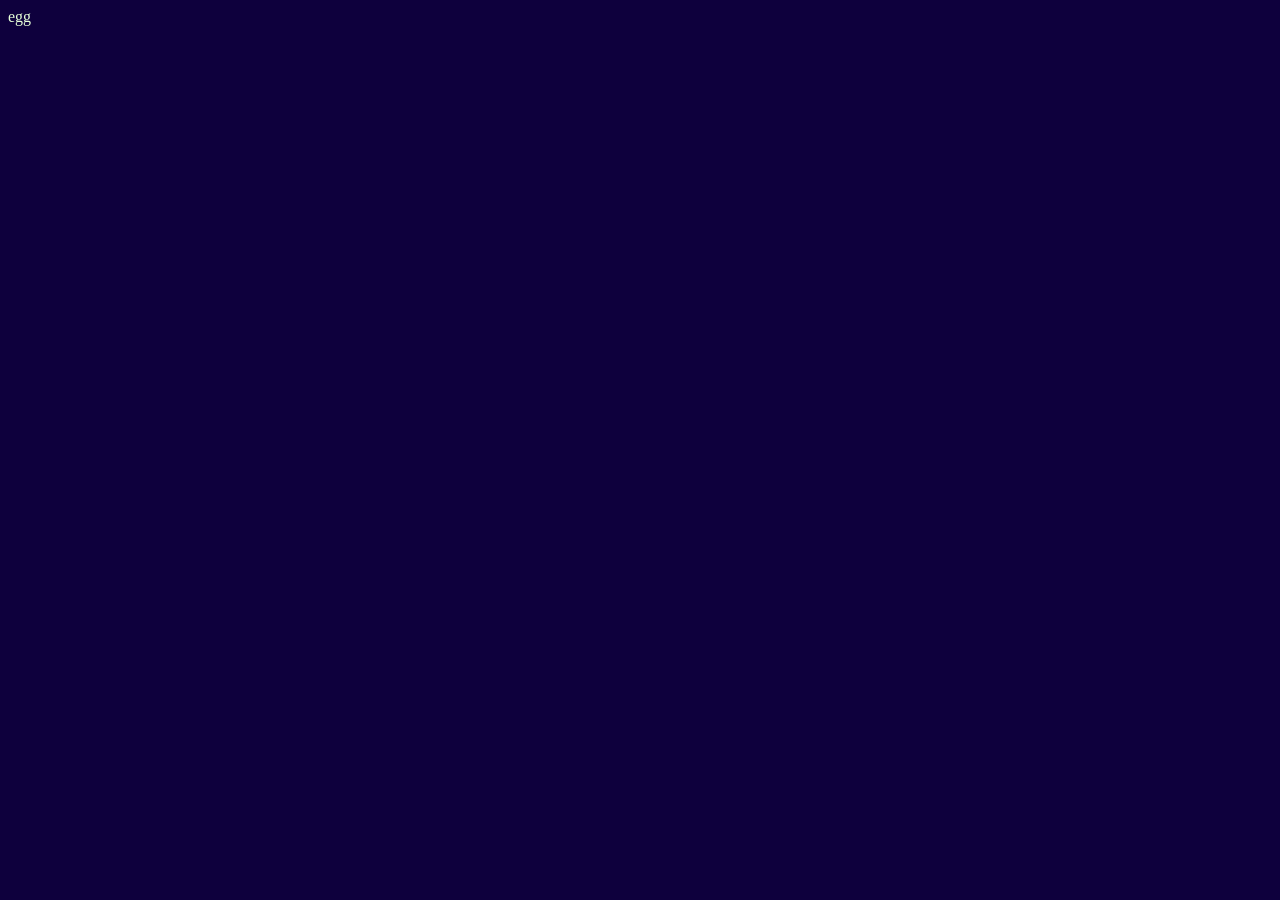
==== index.html @ a1c4b2f4 "wrong tags" ====
<!DOCTYPE html>
<html>
    <head>
        <meta charset="UTF-8">
        <link rel="stylesheet" href="style.css">
        <title>ellas web</title>
    </head>
    <body>
        <div class = "header">
            <a>egg</a>
        </div>
    </body>
</html>
---- style.css ----
body {
    background-color: #0E003D;
}

body *{
    color:#E7FFD9;
}

.header {
    color:gray;
}
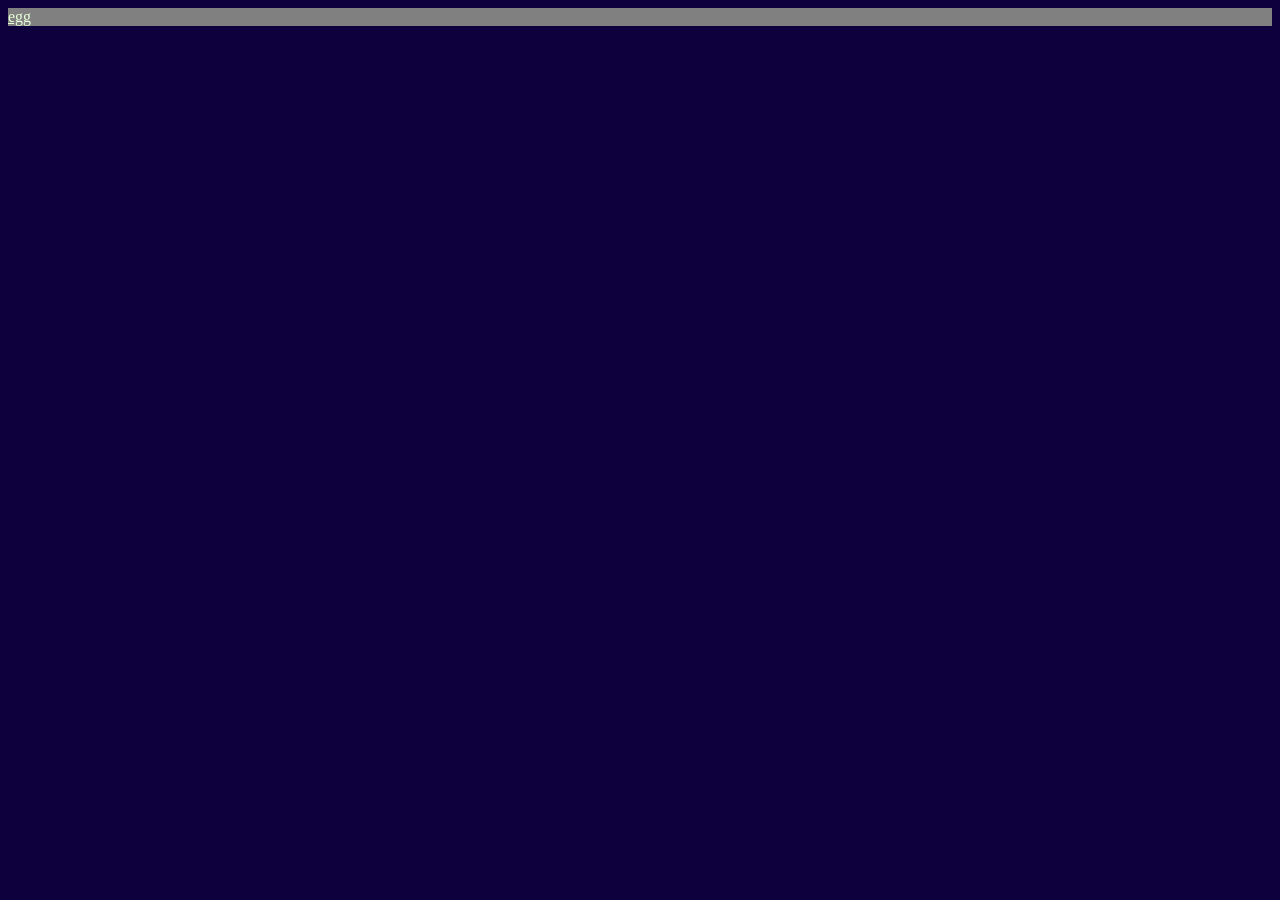
==== commit b704798c: "header height" ====
--- a/index.html
+++ b/index.html
@@ -7,7 +7,7 @@
     </head>
     <body>
         <div class = "header">
-            <a>egg</a>
+            <a href="#">egg</a>
         </div>
     </body>
 </html>
--- a/style.css
+++ b/style.css
@@ -7,5 +7,13 @@
 }
 
 .header {
-    color:gray;
+    background-color:gray;
+    top:0%;
+    right:0%;
+    left:0%;
+    height:5%
+}
+
+a:hover {
+    text-decoration:double yellow;
 }
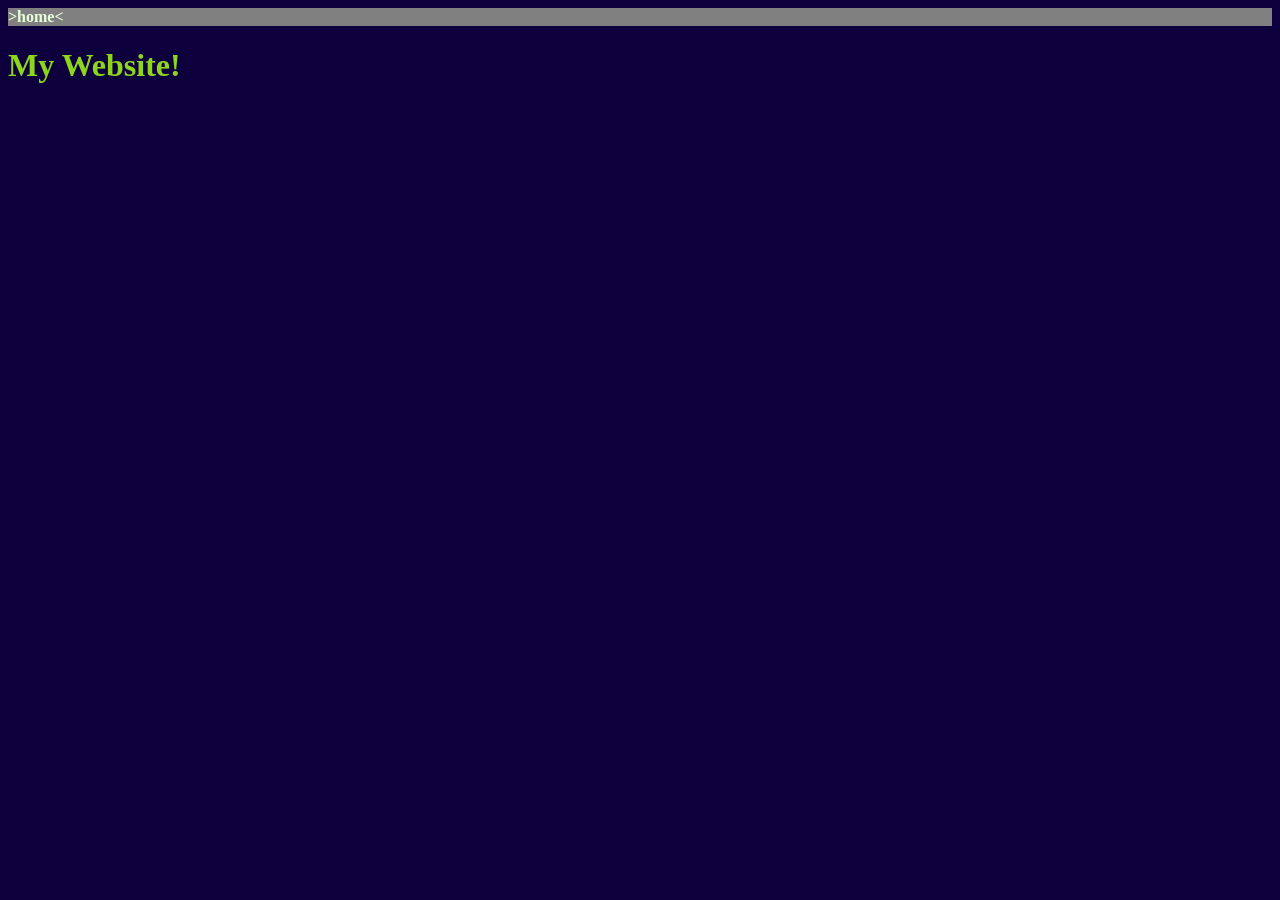
==== commit a9329ec6: "intro!!!" ====
--- a/index.html
+++ b/index.html
@@ -6,8 +6,10 @@
         <title>ellas web</title>
     </head>
     <body>
-        <div class = "header">
-            <a href="#">egg</a>
+        <div class = "Header">
+            <a href="#"><b>&gt;home&lt;</b></a>
         </div>
+
+        <h1 class="Title">My Website!</h1>
     </body>
 </html>
--- a/style.css
+++ b/style.css
@@ -6,14 +6,25 @@
     color:#E7FFD9;
 }
 
-.header {
+.Header {
     background-color:gray;
     top:0%;
     right:0%;
     left:0%;
-    height:5%
+    height:8%;
+    position:sticky;
 }
 
 a:hover {
-    text-decoration:double yellow;
+    text-decoration:double rgb(255, 255, 148);
+}
+
+a {
+    text-decoration: none;
+}
+
+.Title {
+    color:#8ed619;
+    font-weight: bold;
+    font-family: fantasy;
 }
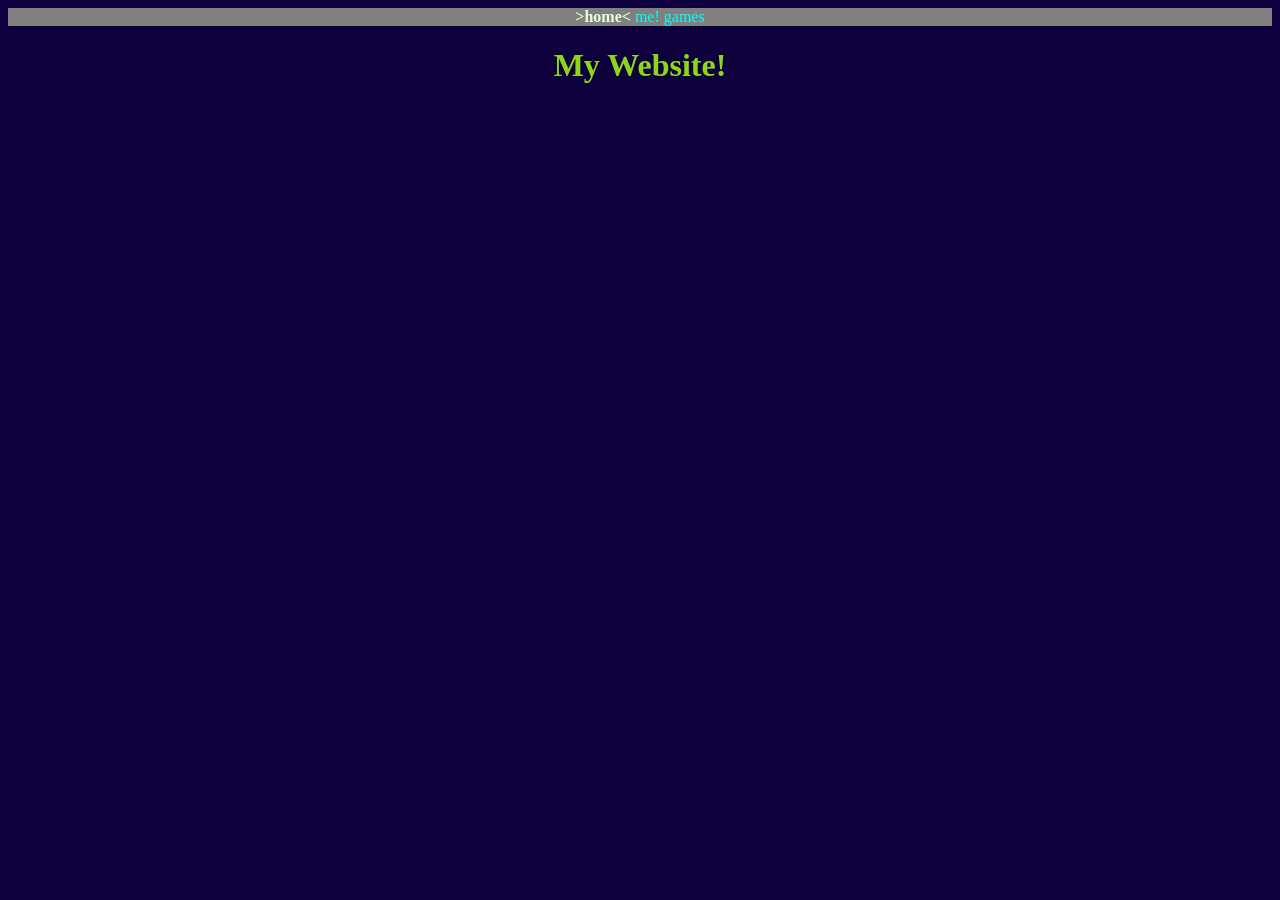
==== commit 55956e9f: "more about me" ====
--- a/index.html
+++ b/index.html
@@ -8,8 +8,11 @@
     <body>
         <div class = "Header">
             <a href="#"><b>&gt;home&lt;</b></a>
+            <a href="me.html">me!</a>
+            <a href="#">games</a>
         </div>
 
         <h1 class="Title">My Website!</h1>
+        <br>
     </body>
 </html>
--- a/style.css
+++ b/style.css
@@ -13,18 +13,21 @@
     left:0%;
     height:8%;
     position:sticky;
+    text-align: center;
 }
 
-a:hover {
+.Header a:hover {
     text-decoration:double rgb(255, 255, 148);
+    color: aliceblue;
 }
 
-a {
+.Header a {
     text-decoration: none;
+    color:aqua;
 }
 
 .Title {
     color:#8ed619;
-    font-weight: bold;
     font-family: fantasy;
+    text-align: center;
 }
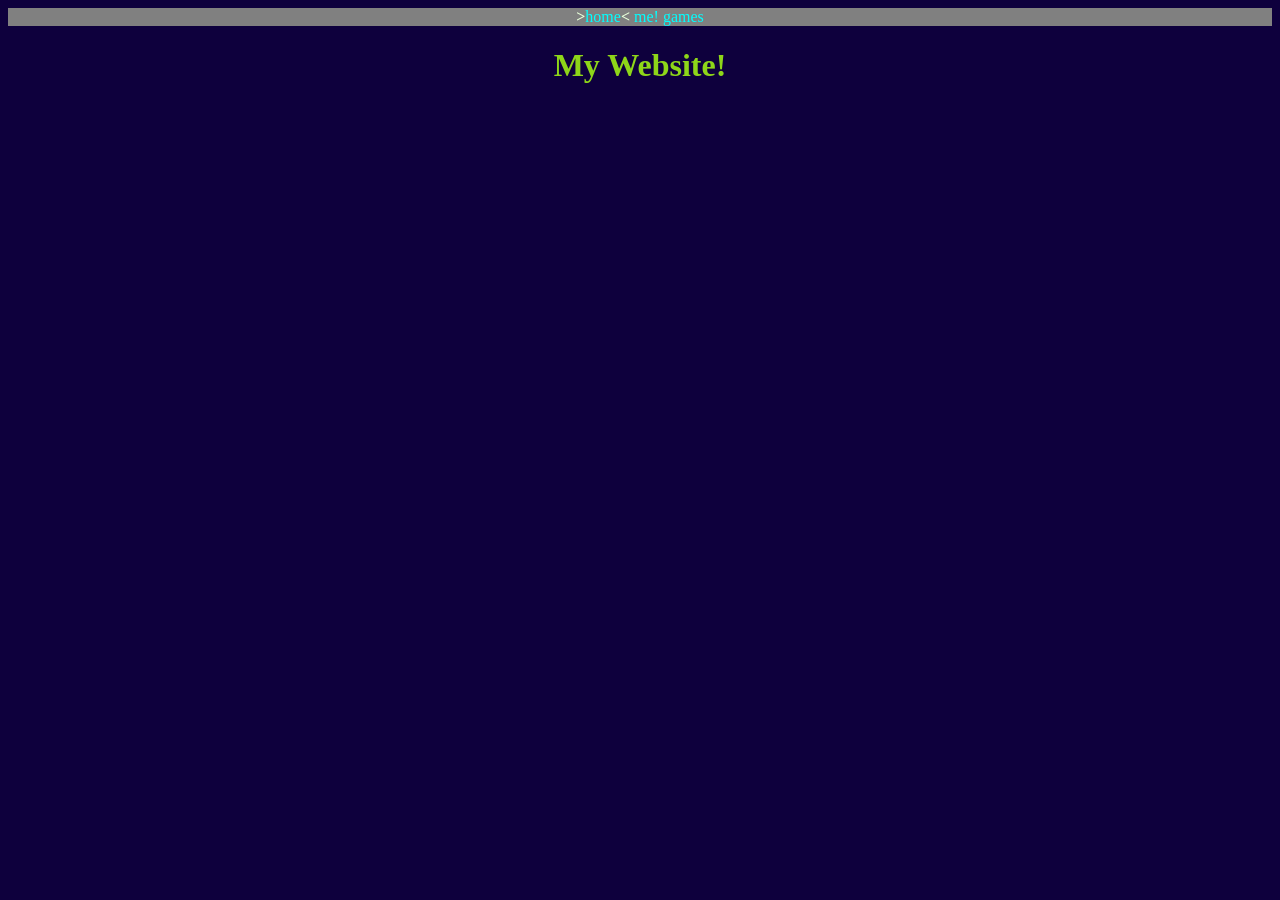
==== commit 381e595d: "probably fixed color on anchor" ====
--- a/index.html
+++ b/index.html
@@ -7,7 +7,7 @@
     </head>
     <body>
         <div class = "Header">
-            <a href="#"><b>&gt;home&lt;</b></a>
+            <a href="#"><b>&gt;</b>home<b>&lt;</b></a>
             <a href="me.html">me!</a>
             <a href="#">games</a>
         </div>
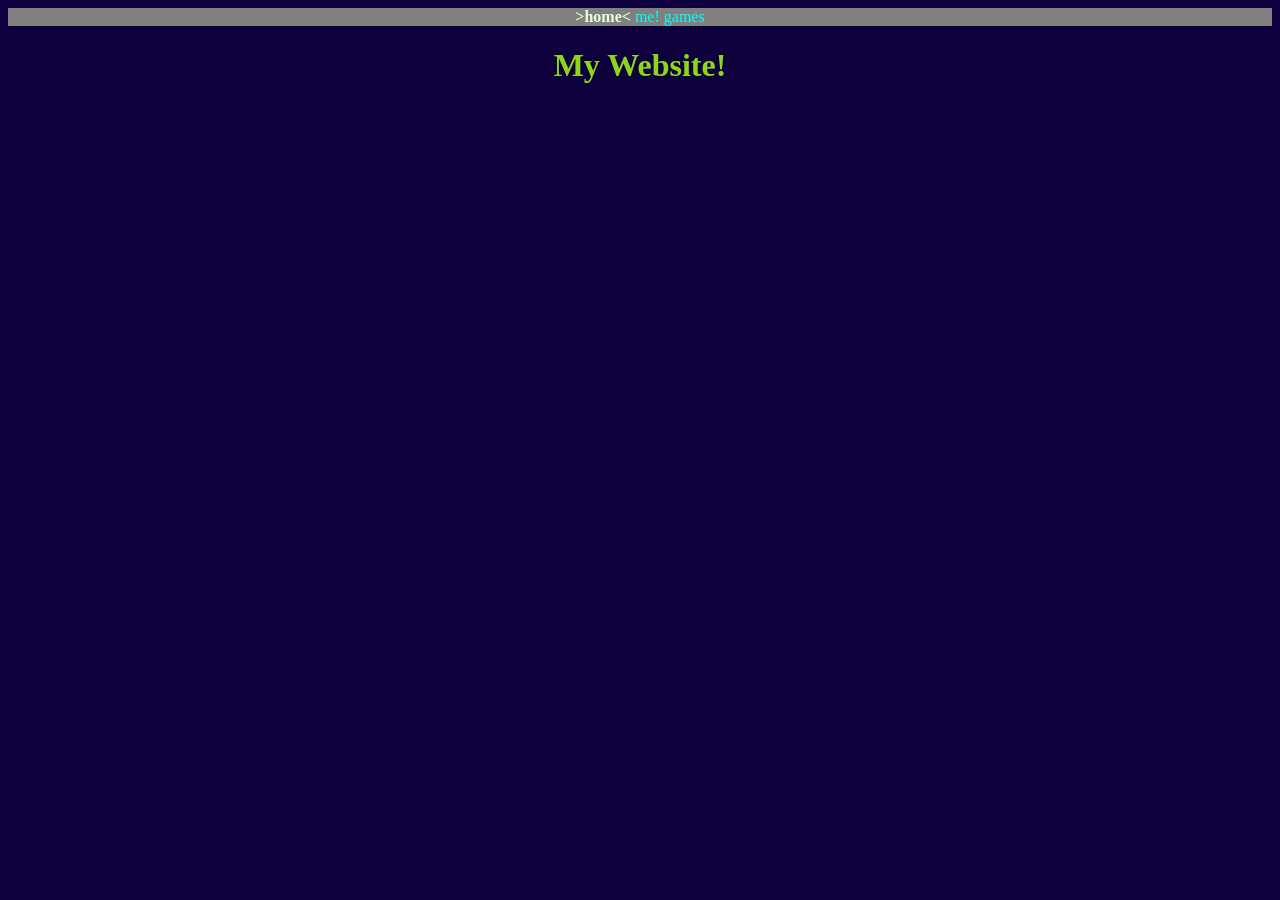
==== commit 693fd2b7: "reverted it because it looked weird" ====
--- a/index.html
+++ b/index.html
@@ -7,7 +7,7 @@
     </head>
     <body>
         <div class = "Header">
-            <a href="#"><b>&gt;</b>home<b>&lt;</b></a>
+            <a href="#"><b>&gt;home&lt;</b></a>
             <a href="me.html">me!</a>
             <a href="#">games</a>
         </div>
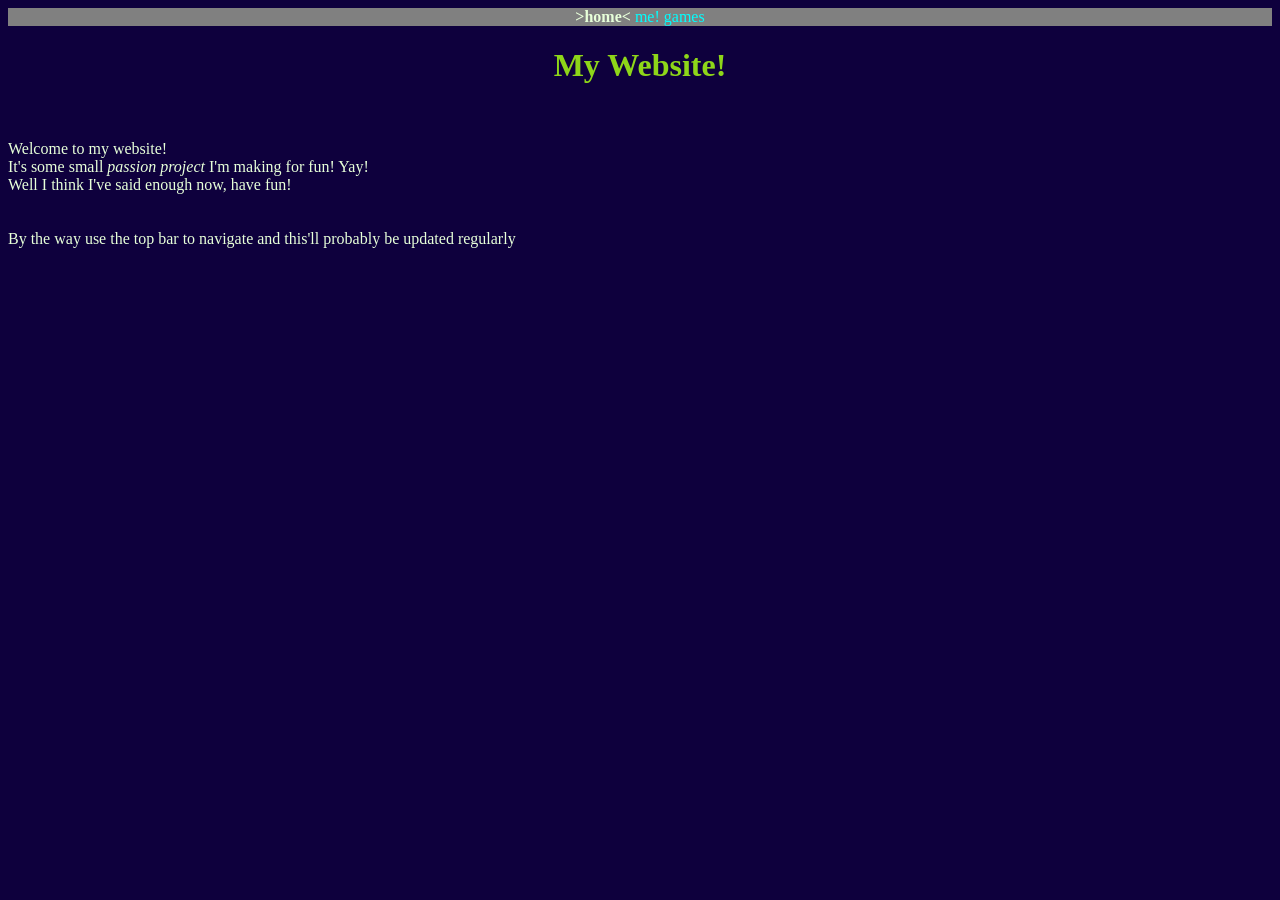
==== commit 79fa640e: "added actual text!" ====
--- a/index.html
+++ b/index.html
@@ -14,5 +14,11 @@
 
         <h1 class="Title">My Website!</h1>
         <br>
+        <p>
+            Welcome to my website!<br>
+            It's some small <i>passion project</i> I'm making for fun! Yay!<br>
+            Well I think I've said enough now, have fun!<br><br><br>
+            By the way use the top bar to navigate and this'll probably be updated regularly
+        </p>
     </body>
 </html>
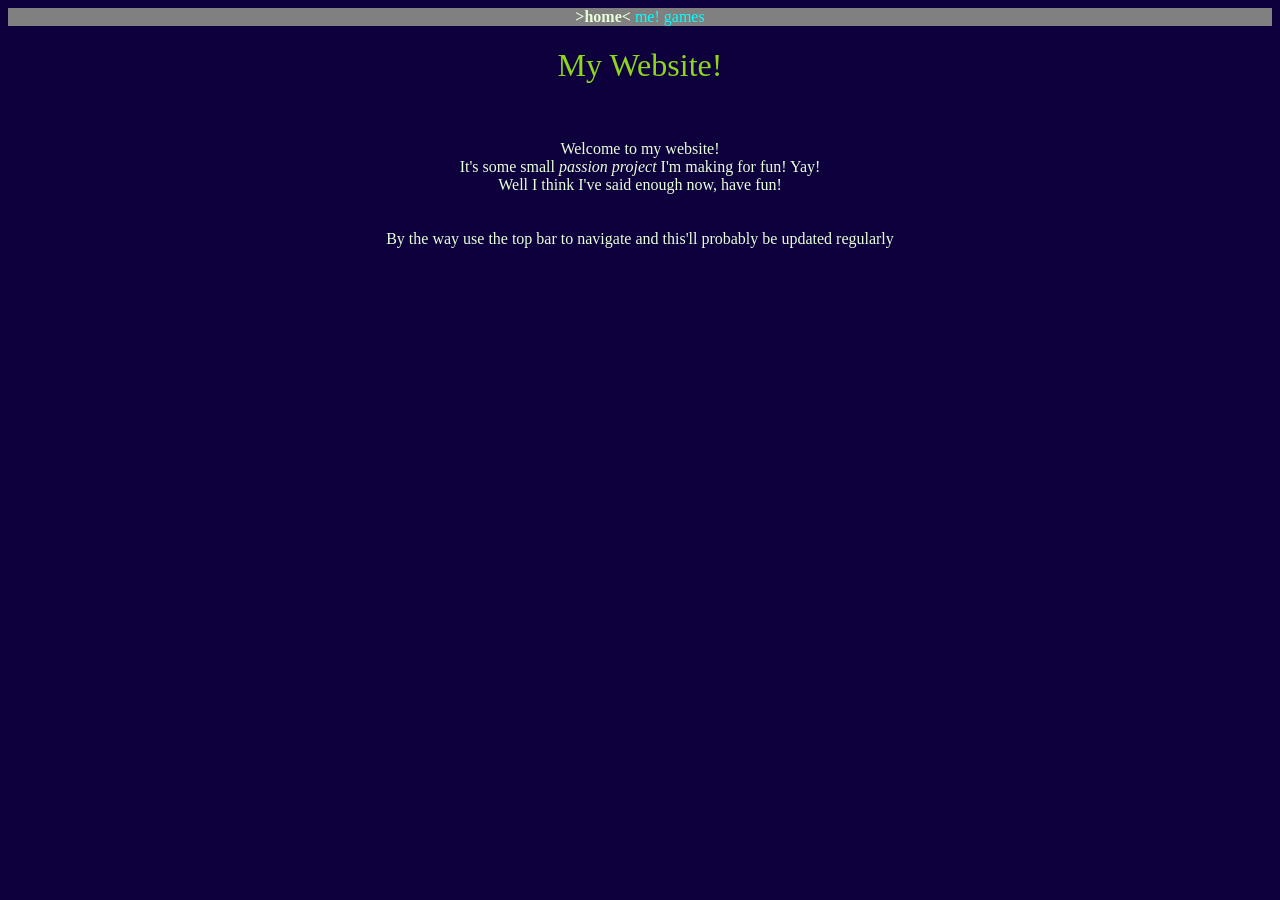
==== commit 0dd93db5: "added games" ====
--- a/index.html
+++ b/index.html
@@ -9,7 +9,7 @@
         <div class = "Header">
             <a href="#"><b>&gt;home&lt;</b></a>
             <a href="me.html">me!</a>
-            <a href="#">games</a>
+            <a href="games.html">games</a>
         </div>
 
         <h1 class="Title">My Website!</h1>
--- a/style.css
+++ b/style.css
@@ -1,5 +1,6 @@
 body {
     background-color: #0E003D;
+    text-align: center;
 }
 
 body *{
@@ -13,7 +14,6 @@
     left:0%;
     height:8%;
     position:sticky;
-    text-align: center;
 }
 
 .Header a:hover {
@@ -29,5 +29,5 @@
 .Title {
     color:#8ed619;
     font-family: fantasy;
-    text-align: center;
+    font-weight:normal;
 }
